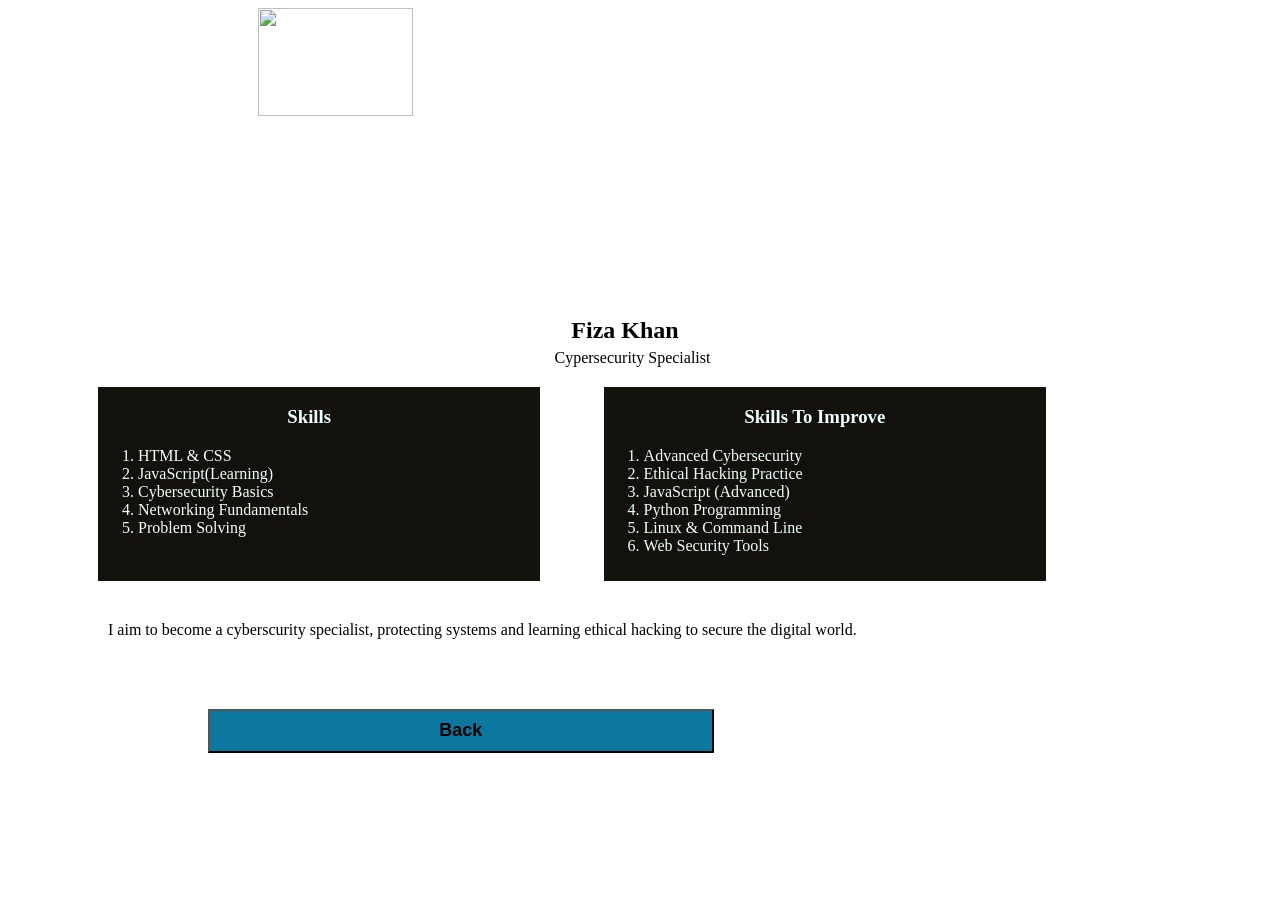
==== Fizakhan.html @ 882e4165 "Add files via upload" ====
<html>
    <head>
        <title> Fiza's Profile</title>
<style>

   .container{
display:flex;
gap: 05%;
margin:0 20 0 80;
padding: 10 0 20 10;
width: 100%;


   } 
 
h2{
text-align:center;
margin:0 50 0 20;
padding:0 0 0;
}
img{
    align-items: center;
    margin:0 80 0 250;
    height:35%;
}
.role{
text-align: center;
margin:05 15 10 0;

}
.Skills{
    background-color: rgb(19, 17, 11);
    width: 35%;
    padding-bottom: 10px;
    color: azure;
}
h3{
    text-align: center;
    padding-right:20px;
}

.improve{
    background-color: rgb(18, 17, 11);
    width: 35%;
    padding-bottom: 10px;
    color: azure;
}
.statement{
    margin: 20 30 60 100;

}
.back-btn{
background-color: rgb(13, 120, 159);
align-items: center;
margin: 10 0 0 200;
height:05%;
width: 40%;
font-size: large;
}

</style>
</head>
<body>
<div class="box-container">
    <img img src="/Users/fizakhan/Downloads/WhatsApp Image 2026-05-09 at 19.49.09.jpeg"Fiza class="profile-img">
<h2> Fiza Khan</h2>
<p class="role">Cypersecurity Specialist</p>

<div class="container">
<div class="Skills">
<h3>Skills</h3>
<ol>
<li>HTML & CSS</li>
<li>JavaScript(Learning)</li>
<li>Cybersecurity Basics</li>
<li>Networking Fundamentals</li>
<li>Problem Solving</li>
</ol>
</div>
<div class="improve">
<h3>Skills To Improve</h3>
<ol>
<li>Advanced Cybersecurity</li>
<li> Ethical Hacking Practice</li>
<Li>JavaScript (Advanced)</Li>
<Li>Python Programming</Li>
<Li>Linux & Command Line</li>
<li>Web Security Tools</li>
    </ol>
</div>
</div>
</div>
 <p class="statement">I aim to become a cyberscurity specialist, protecting systems and learning ethical hacking to secure the digital world.</p>

<a href="index.html">
            <button class="back-btn"><strong>Back</strong></button>
        </a>
</body>
</html>
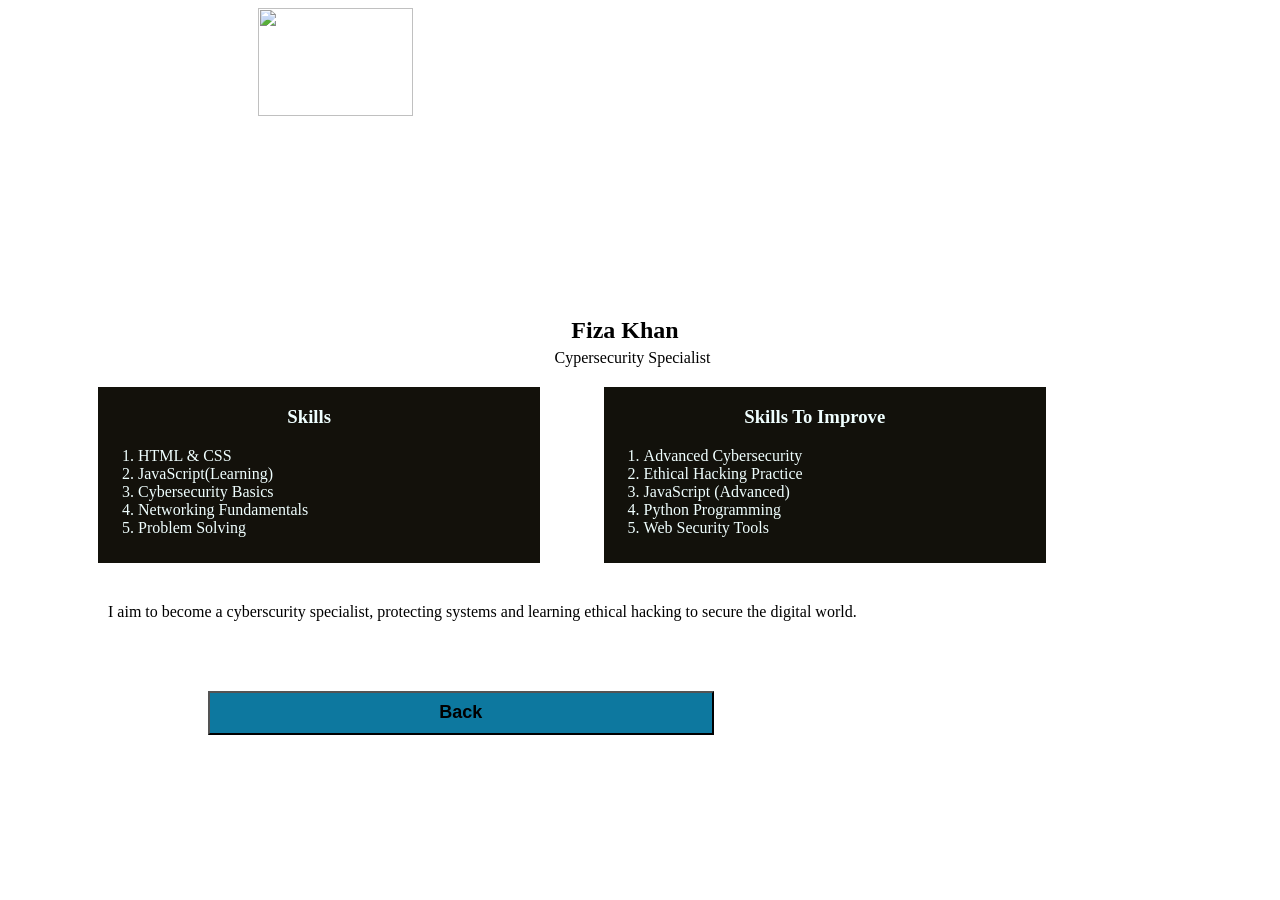
==== commit cf2017c0: "Clean up Fizakhan.html by removing whitespace Removed unnecessary whitespace and empty lines." ====
--- a/Fizakhan.html
+++ b/Fizakhan.html
@@ -9,8 +9,6 @@
 margin:0 20 0 80;
 padding: 10 0 20 10;
 width: 100%;
-
-
    } 
  
 h2{
@@ -84,7 +82,6 @@
 <li> Ethical Hacking Practice</li>
 <Li>JavaScript (Advanced)</Li>
 <Li>Python Programming</Li>
-<Li>Linux & Command Line</li>
 <li>Web Security Tools</li>
     </ol>
 </div>
@@ -97,12 +94,3 @@
         </a>
 </body>
 </html>
-
-
-
-
-
-
-
-
-
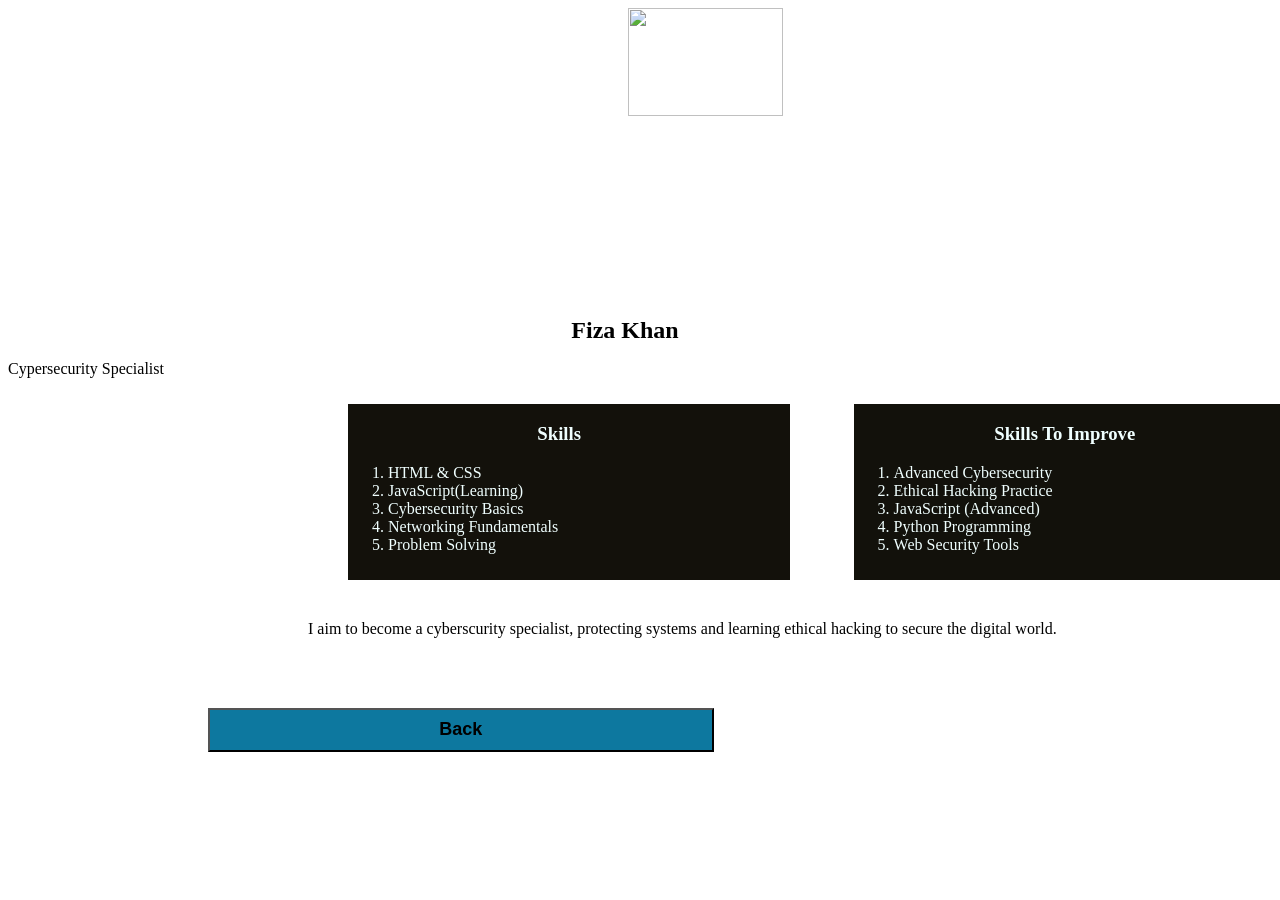
==== commit 92758bc6: "Adjust margins for image and statement elements" ====
--- a/Fizakhan.html
+++ b/Fizakhan.html
@@ -18,8 +18,9 @@
 }
 img{
     align-items: center;
-    margin:0 80 0 250;
+    margin:0 80 0 620;
     height:35%;
+}
 }
 .role{
 text-align: center;
@@ -31,6 +32,7 @@
     width: 35%;
     padding-bottom: 10px;
     color: azure;
+     margin:0 0 0 250;
 }
 h3{
     text-align: center;
@@ -44,7 +46,7 @@
     color: azure;
 }
 .statement{
-    margin: 20 30 60 100;
+      margin: 20 30 60 300;
 
 }
 .back-btn{
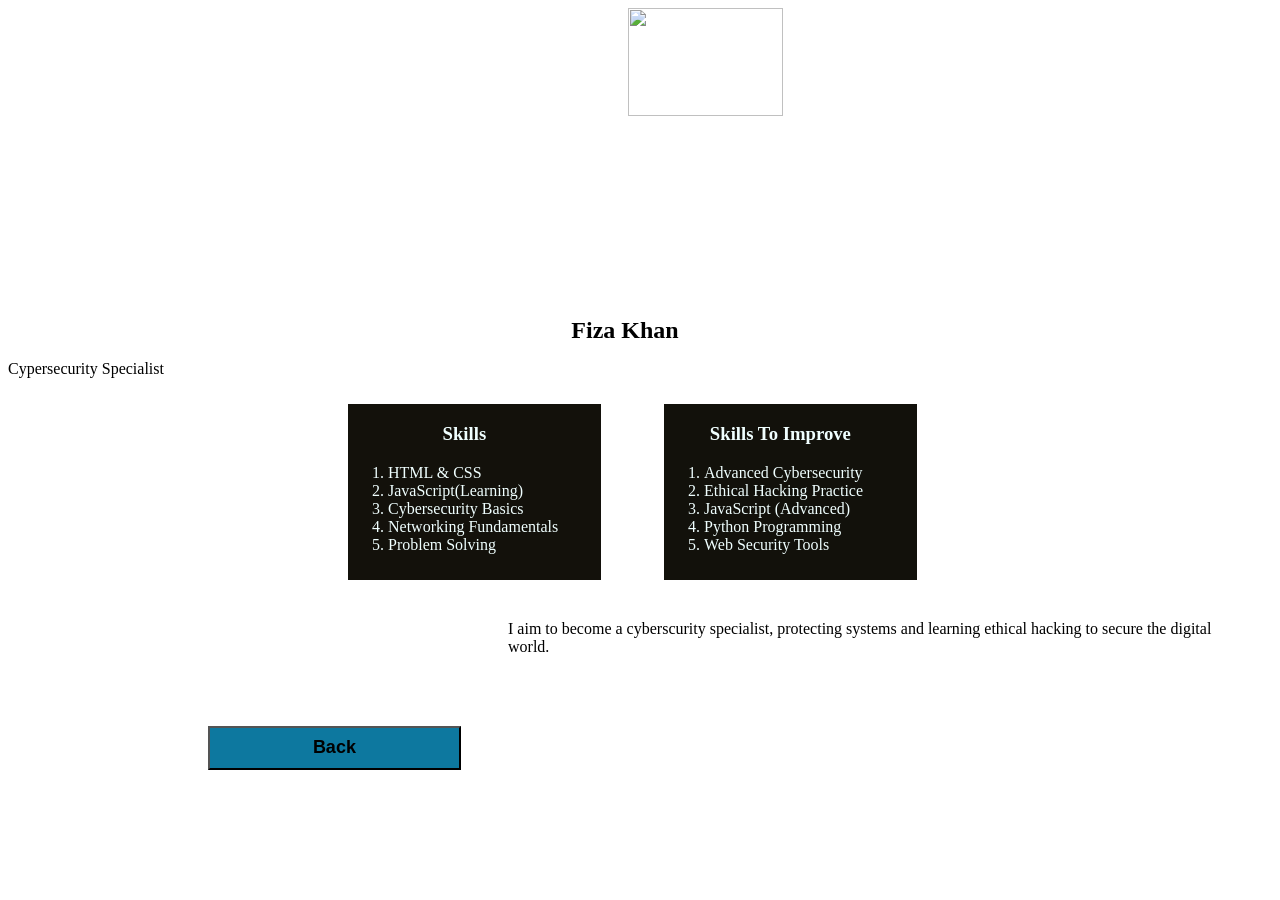
==== commit bf210042: "Adjust CSS styles for layout and dimensions" ====
--- a/Fizakhan.html
+++ b/Fizakhan.html
@@ -24,12 +24,12 @@
 }
 .role{
 text-align: center;
-margin:05 15 10 0;
+margin:0 50 10 20;
 
 }
 .Skills{
     background-color: rgb(19, 17, 11);
-    width: 35%;
+    width: 20%;
     padding-bottom: 10px;
     color: azure;
      margin:0 0 0 250;
@@ -41,12 +41,13 @@
 
 .improve{
     background-color: rgb(18, 17, 11);
-    width: 35%;
+    width: 20%;
     padding-bottom: 10px;
     color: azure;
+
 }
 .statement{
-      margin: 20 30 60 300;
+      margin: 20 30 60 500;
 
 }
 .back-btn{
@@ -54,7 +55,7 @@
 align-items: center;
 margin: 10 0 0 200;
 height:05%;
-width: 40%;
+width: 20%;
 font-size: large;
 }
 
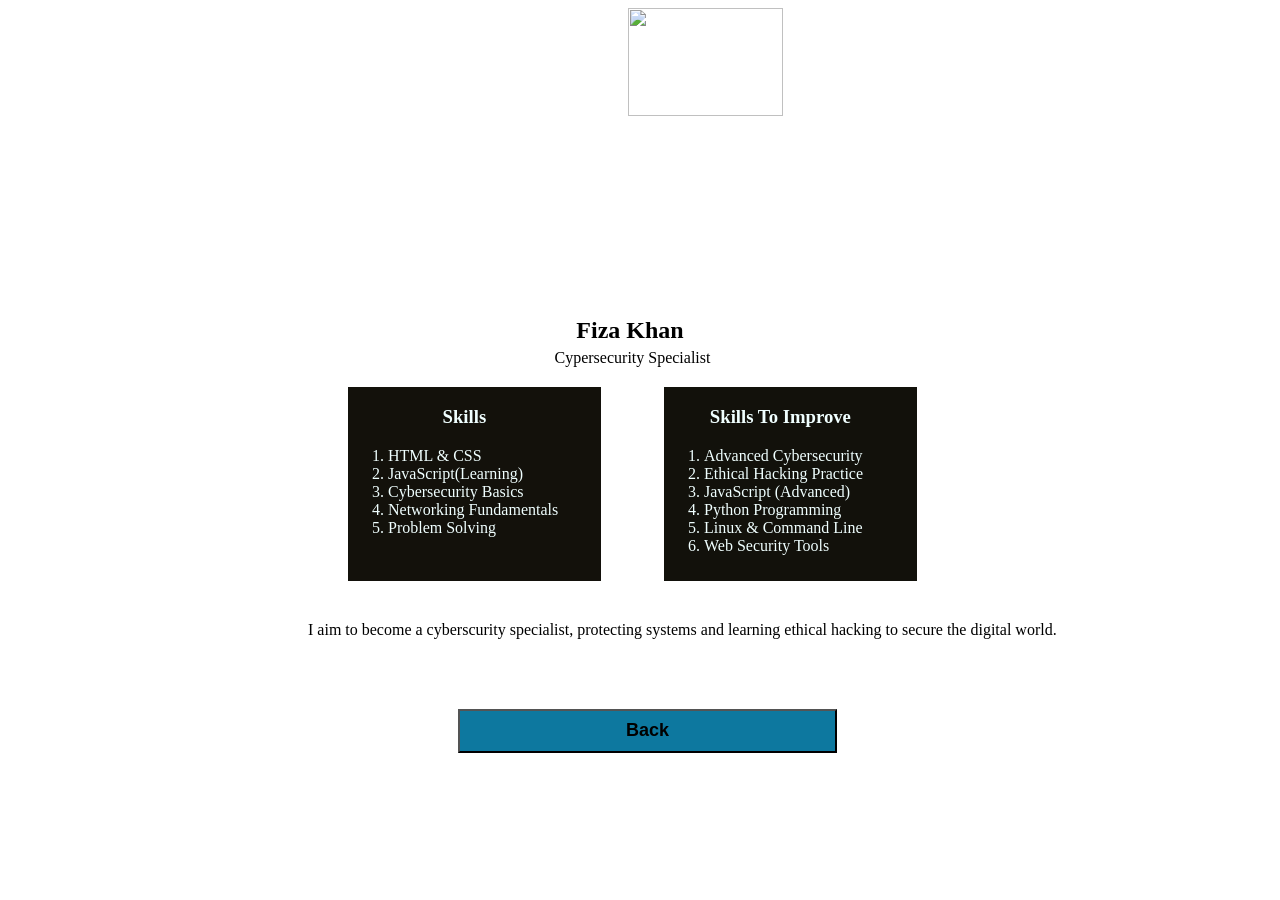
==== commit edb8d562: "Fix CSS margin and padding properties in Fizakhan.html" ====
--- a/Fizakhan.html
+++ b/Fizakhan.html
@@ -9,22 +9,21 @@
 margin:0 20 0 80;
 padding: 10 0 20 10;
 width: 100%;
+
    } 
  
 h2{
 text-align:center;
-margin:0 50 0 20;
-padding:0 0 0;
+margin:0 50 0 30;
 }
 img{
     align-items: center;
     margin:0 80 0 620;
     height:35%;
 }
-}
 .role{
 text-align: center;
-margin:0 50 10 20;
+margin:05 15 10 0;
 
 }
 .Skills{
@@ -32,7 +31,7 @@
     width: 20%;
     padding-bottom: 10px;
     color: azure;
-     margin:0 0 0 250;
+    margin:0 0 0 250;
 }
 h3{
     text-align: center;
@@ -44,18 +43,17 @@
     width: 20%;
     padding-bottom: 10px;
     color: azure;
-
 }
 .statement{
-      margin: 20 30 60 500;
+    margin: 20 30 60 300;
 
 }
 .back-btn{
 background-color: rgb(13, 120, 159);
 align-items: center;
-margin: 10 0 0 200;
+margin: 10 0 0 450;
 height:05%;
-width: 20%;
+width: 30%;
 font-size: large;
 }
 
@@ -85,6 +83,7 @@
 <li> Ethical Hacking Practice</li>
 <Li>JavaScript (Advanced)</Li>
 <Li>Python Programming</Li>
+<Li>Linux & Command Line</li>
 <li>Web Security Tools</li>
     </ol>
 </div>
